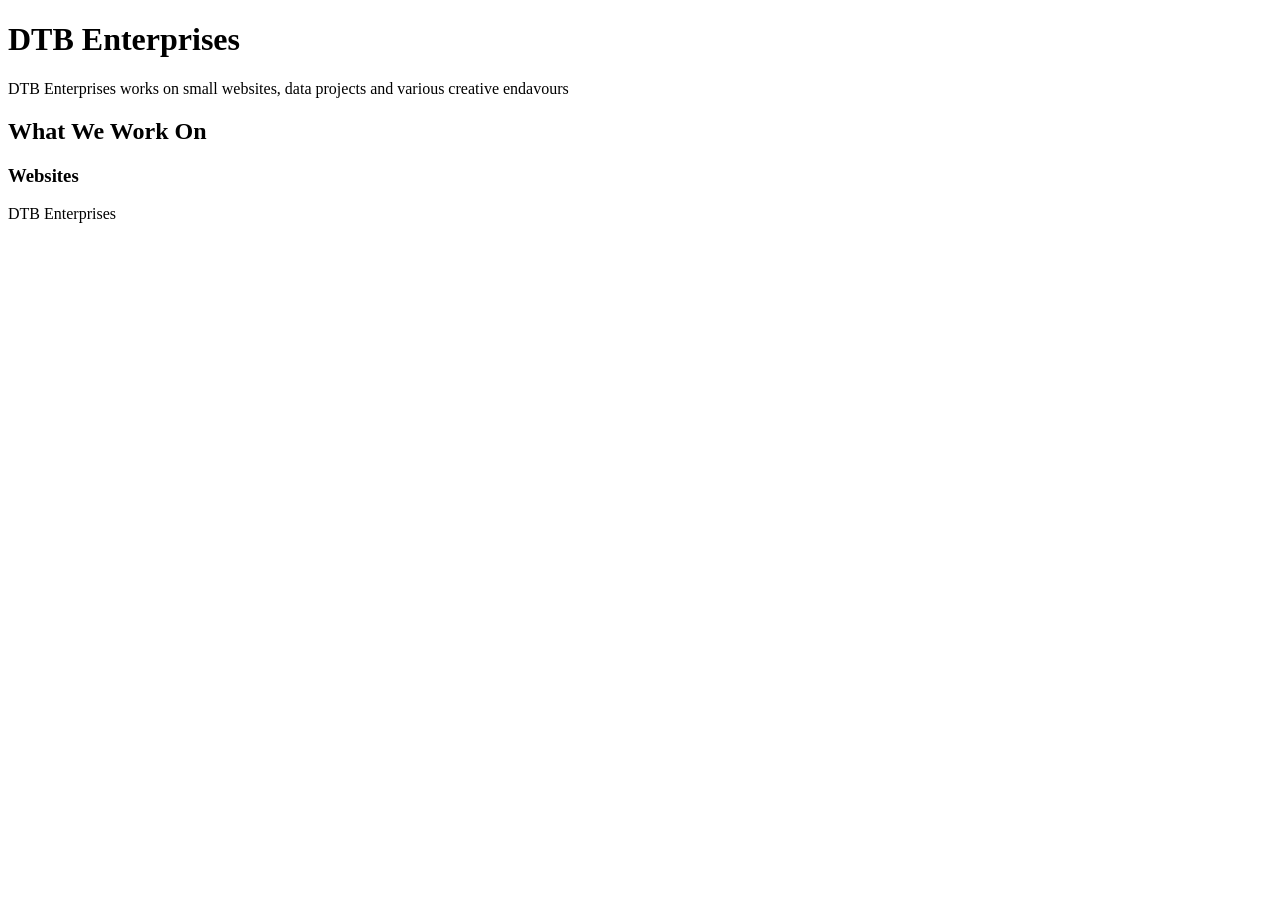
==== index.html @ cbe2189c "Version1" ====
<!DOCTYPE html>
<html lang="en">
  <head>
    <meta charset = "UTF-8">
    <meta name="viewport" content="width=device-width, initial-scale=1.0">
    <title>DTB EnterprisesVersion1</title>
    <body>
    <h1>DTB Enterprises</h1>
      <p>
        DTB Enterprises works on small websites, data projects and various creative endavours
      </p>
      <h2>What We Work On </h2>
      <h3>Websites</h3>
    </body>
  </head>
  <footer>
    <p> DTB Enterprises</p>
  </footer>
</html>
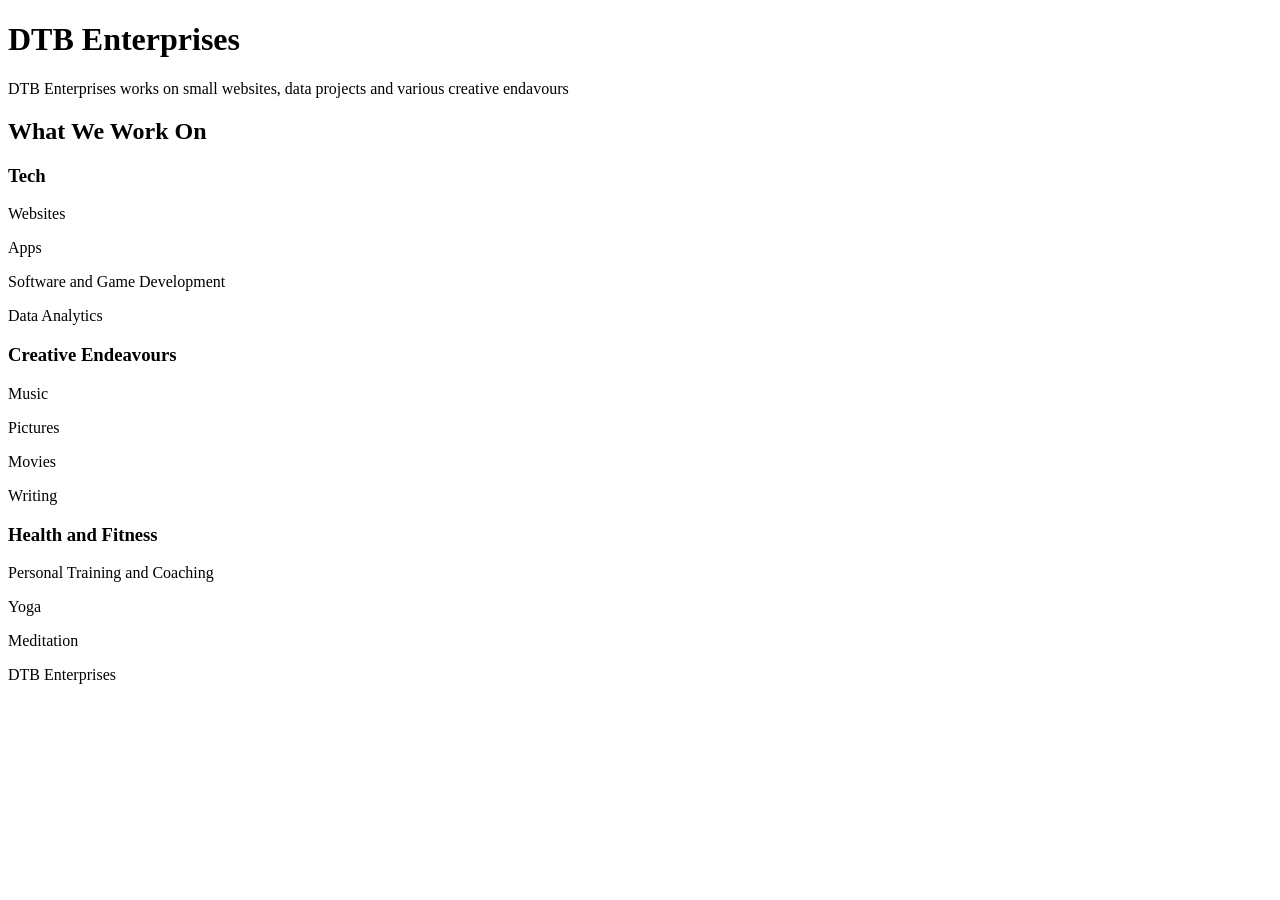
==== commit 0862e2ee: "Added Contents" ====
--- a/index.html
+++ b/index.html
@@ -3,14 +3,28 @@
   <head>
     <meta charset = "UTF-8">
     <meta name="viewport" content="width=device-width, initial-scale=1.0">
-    <title>DTB EnterprisesVersion1</title>
+    <title>DTB Enterprises</title>
     <body>
     <h1>DTB Enterprises</h1>
       <p>
         DTB Enterprises works on small websites, data projects and various creative endavours
       </p>
-      <h2>What We Work On </h2>
-      <h3>Websites</h3>
+         <h2>What We Work On </h2>
+         <h3>Tech</h3>
+      <p>Websites</p>
+      <p>Apps</p>
+      <p>Software and Game Development</p>
+      <p>Data Analytics</p>
+          <h3>Creative Endeavours</h3>
+      <p>Music</p>
+      <p>Pictures</p>
+      <p>Movies</p>
+      <p>Writing</p>
+          <h3>Health and Fitness</h3>
+          <p>Personal Training and Coaching</p>
+          <p>Yoga</p>
+          <p>Meditation</p>
+
     </body>
   </head>
   <footer>
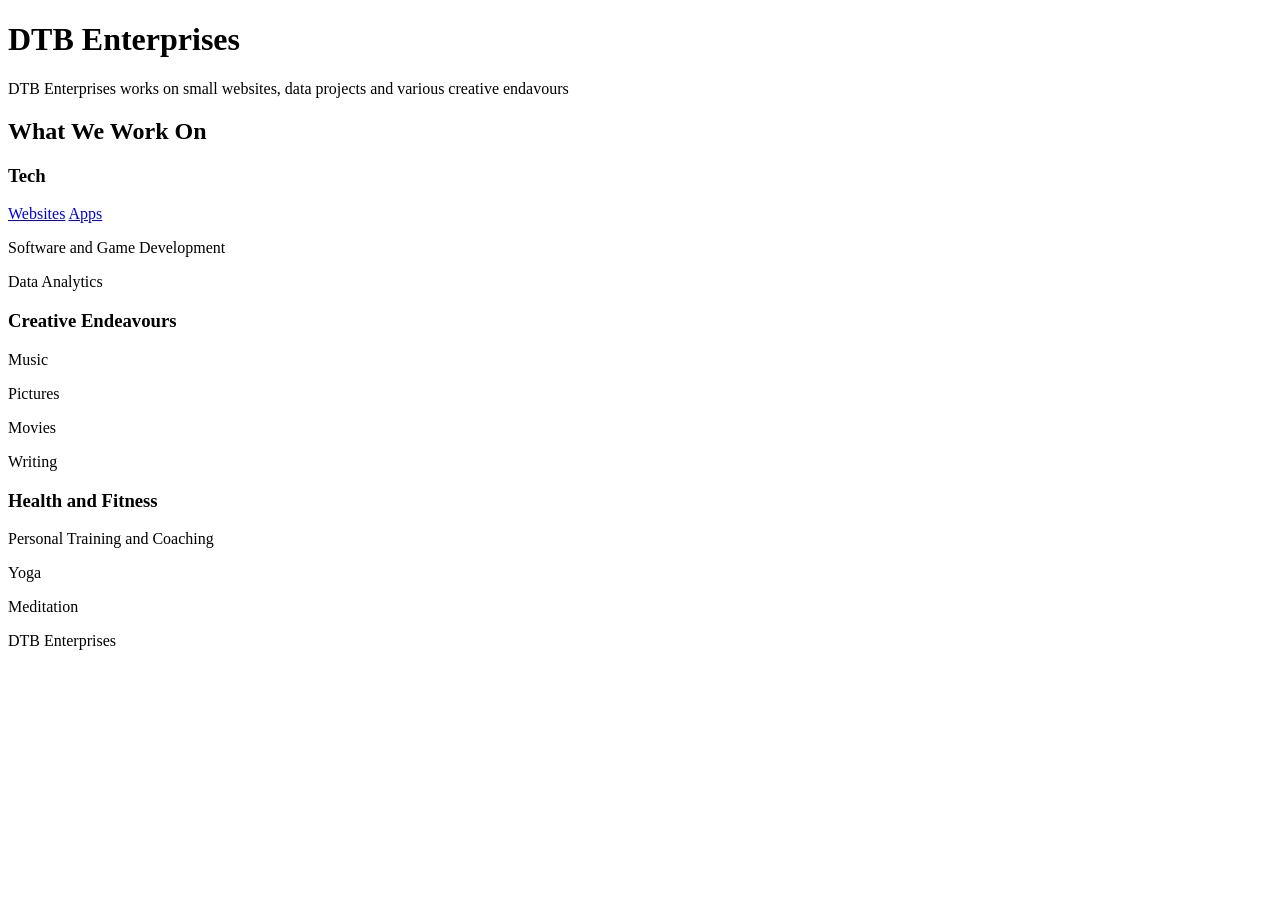
==== commit eb597935: "Commit" ====
--- a/index.html
+++ b/index.html
@@ -11,8 +11,8 @@
       </p>
          <h2>What We Work On </h2>
          <h3>Tech</h3>
-      <p>Websites</p>
-      <p>Apps</p>
+      <a href="websites.html">Websites</a>
+      <a href="apps.html">Apps</a>
       <p>Software and Game Development</p>
       <p>Data Analytics</p>
           <h3>Creative Endeavours</h3>
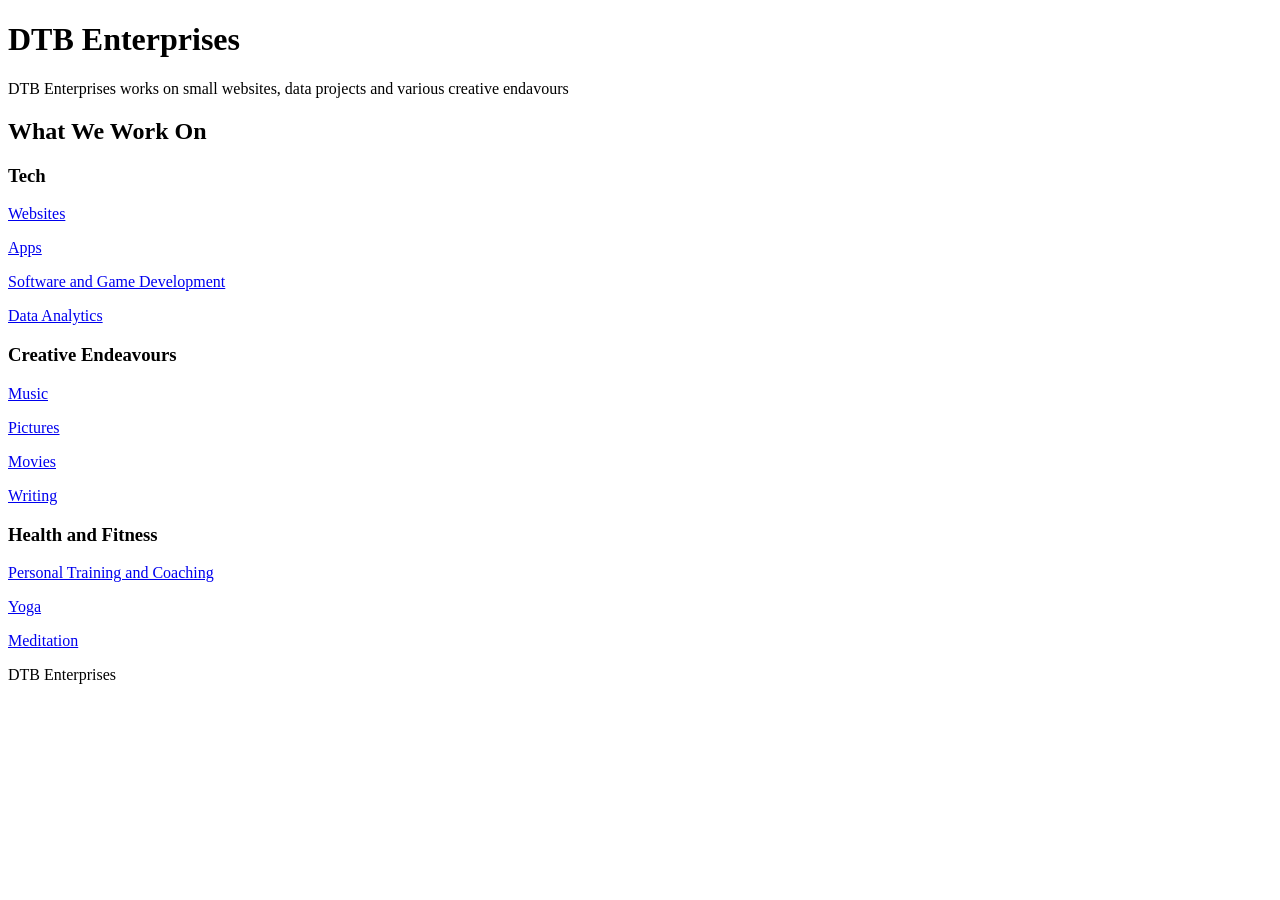
==== commit 4c8edd45: "Added Links to Pages" ====
--- a/index.html
+++ b/index.html
@@ -11,19 +11,19 @@
       </p>
          <h2>What We Work On </h2>
          <h3>Tech</h3>
-      <a href="websites.html">Websites</a>
-      <a href="apps.html">Apps</a>
-      <p>Software and Game Development</p>
-      <p>Data Analytics</p>
+      <p><a href="websites.html">Websites</a></p>
+      <p><a href="apps.html">Apps</a></p>
+      <p><a href="software.html">Software and Game Development</a></p>
+      <p><a href="data_analytics.html">Data Analytics</a></p>
           <h3>Creative Endeavours</h3>
-      <p>Music</p>
-      <p>Pictures</p>
-      <p>Movies</p>
-      <p>Writing</p>
+      <p><a href="music.html">Music</a></p>
+      <p><a href="pictures.html">Pictures</a></p>
+      <p><a href="movies.html">Movies</a></p>
+      <p><a href="writing.html">Writing</a></p>
           <h3>Health and Fitness</h3>
-          <p>Personal Training and Coaching</p>
-          <p>Yoga</p>
-          <p>Meditation</p>
+          <p><a href="training.html">Personal Training and Coaching</a></p>
+          <p><a href = "yoga.html">Yoga</a></p>
+          <p><a href = "meditation.html">Meditation</a></p>
 
     </body>
   </head>
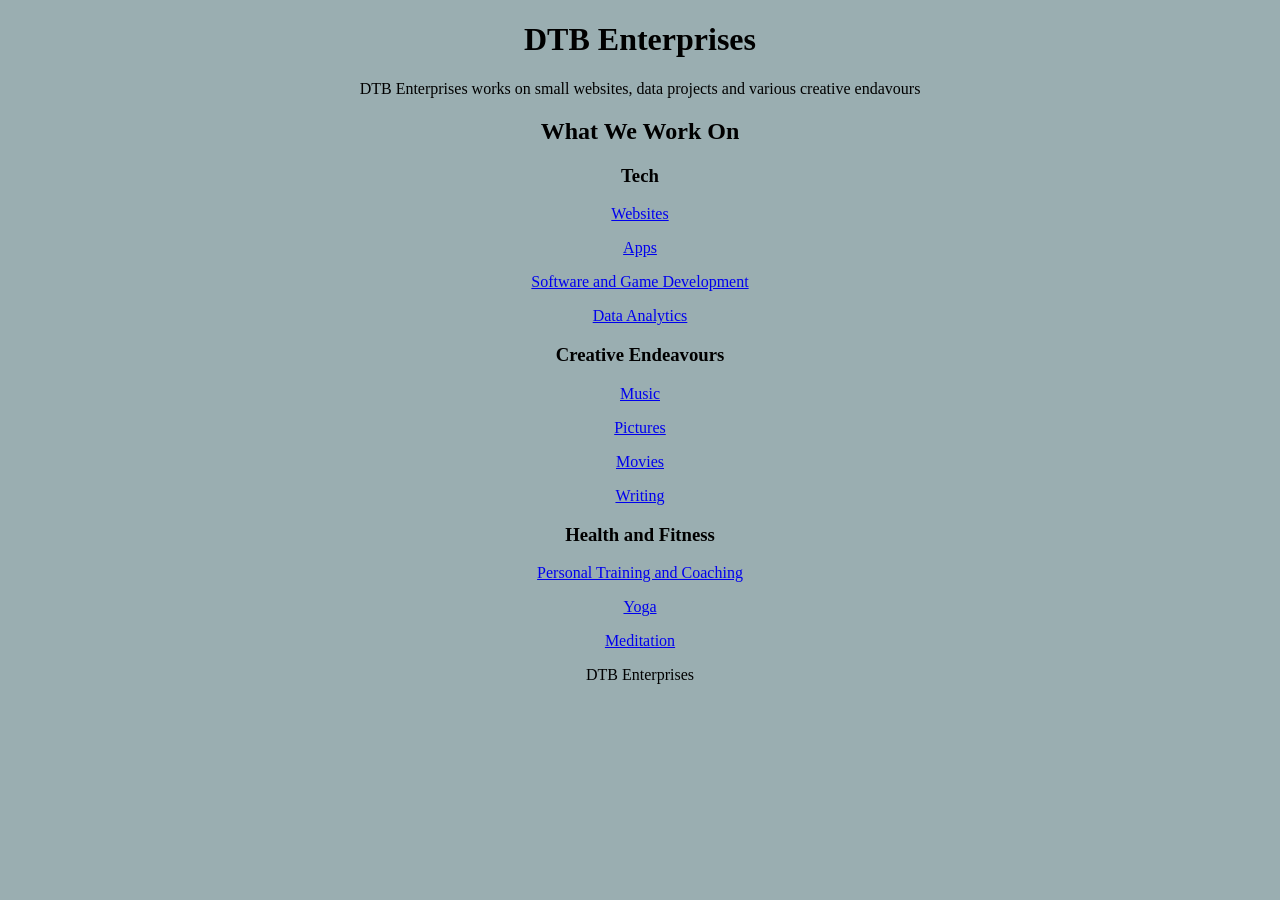
==== commit 3d113060: "Css Added, text centered and colored" ====
--- a/index.html
+++ b/index.html
@@ -1,9 +1,11 @@
 <!DOCTYPE html>
 <html lang="en">
   <head>
+    <link rel="stylesheet" href="styles.css">
     <meta charset = "UTF-8">
     <meta name="viewport" content="width=device-width, initial-scale=1.0">
     <title>DTB Enterprises</title>
+    </head>
     <body>
     <h1>DTB Enterprises</h1>
       <p>
@@ -26,7 +28,7 @@
           <p><a href = "meditation.html">Meditation</a></p>
 
     </body>
-  </head>
+  
   <footer>
     <p> DTB Enterprises</p>
   </footer>
--- a/styles.css
+++ b/styles.css
@@ -0,0 +1,4 @@
+body {
+    background-color: #88a0a3d8;
+    text-align: center;
+}
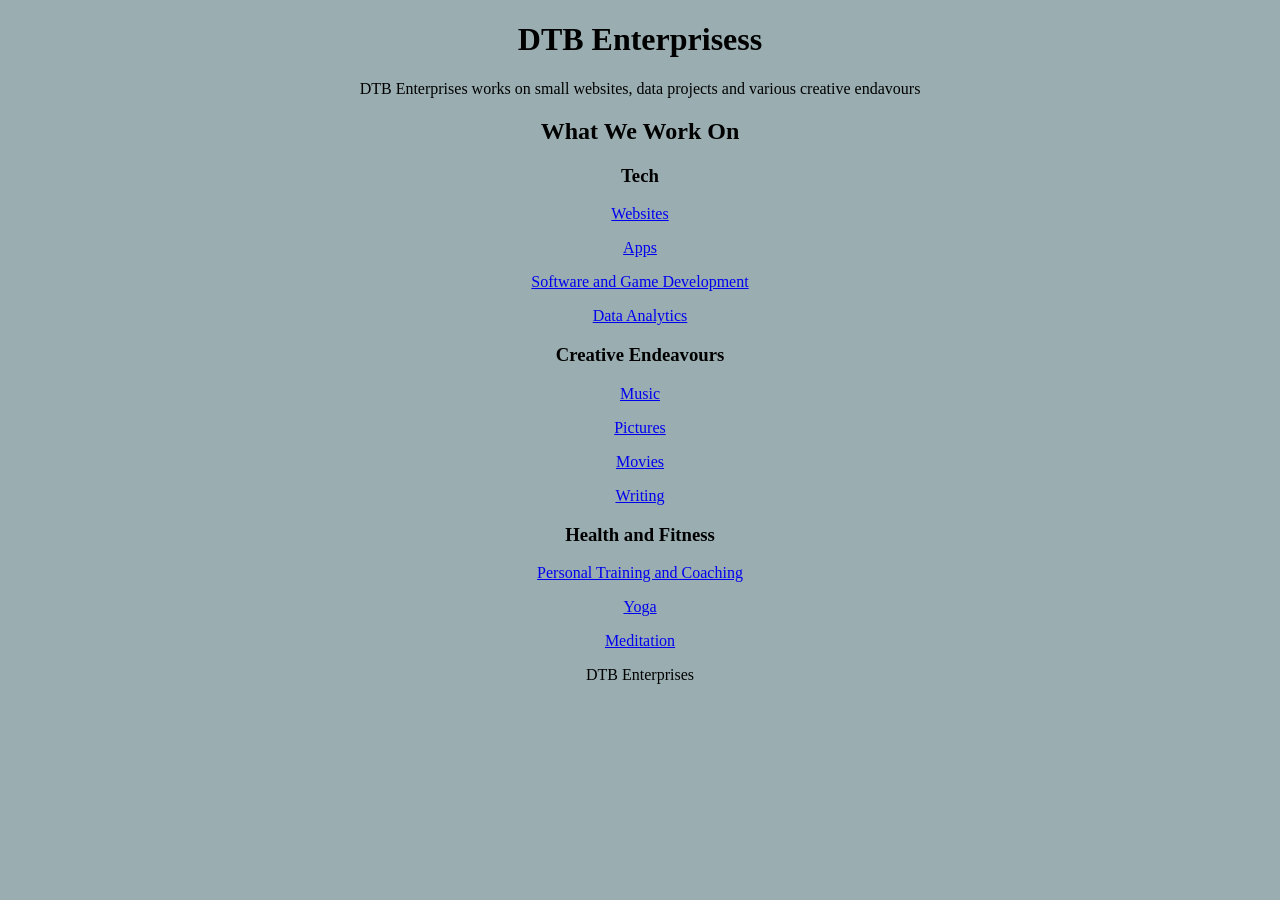
==== commit cf20b8aa: "Update?" ====
--- a/index.html
+++ b/index.html
@@ -7,7 +7,7 @@
     <title>DTB Enterprises</title>
     </head>
     <body>
-    <h1>DTB Enterprises</h1>
+    <h1>DTB Enterprisess</h1>
       <p>
         DTB Enterprises works on small websites, data projects and various creative endavours
       </p>
--- a/styles.css
+++ b/styles.css
@@ -1,4 +1,14 @@
 body {
     background-color: #88a0a3d8;
     text-align: center;
-}+   
+}
+ .Snowman_Game-img{
+        width: 700px;
+        max-width: 100%;
+        height: auto;
+        display: block;
+        margin: 20px auto;
+        border-radius:12px;
+        outline: 6px solid red;
+    }
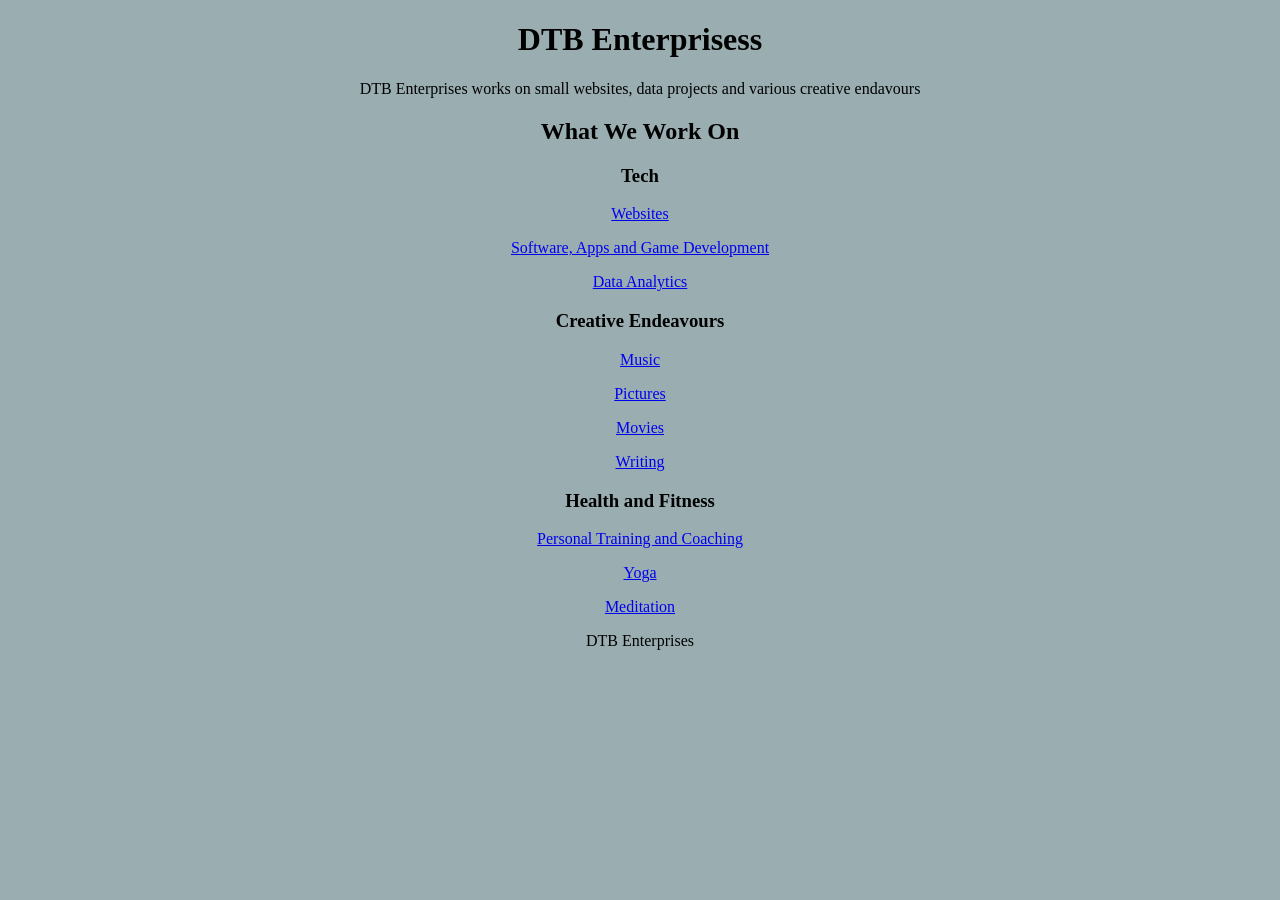
==== commit 4140a163: "Added Apps to Software" ====
--- a/index.html
+++ b/index.html
@@ -14,8 +14,7 @@
          <h2>What We Work On </h2>
          <h3>Tech</h3>
       <p><a href="websites.html">Websites</a></p>
-      <p><a href="apps.html">Apps</a></p>
-      <p><a href="software.html">Software and Game Development</a></p>
+      <p><a href="software.html">Software, Apps and Game Development</a></p>
       <p><a href="data_analytics.html">Data Analytics</a></p>
           <h3>Creative Endeavours</h3>
       <p><a href="music.html">Music</a></p>
